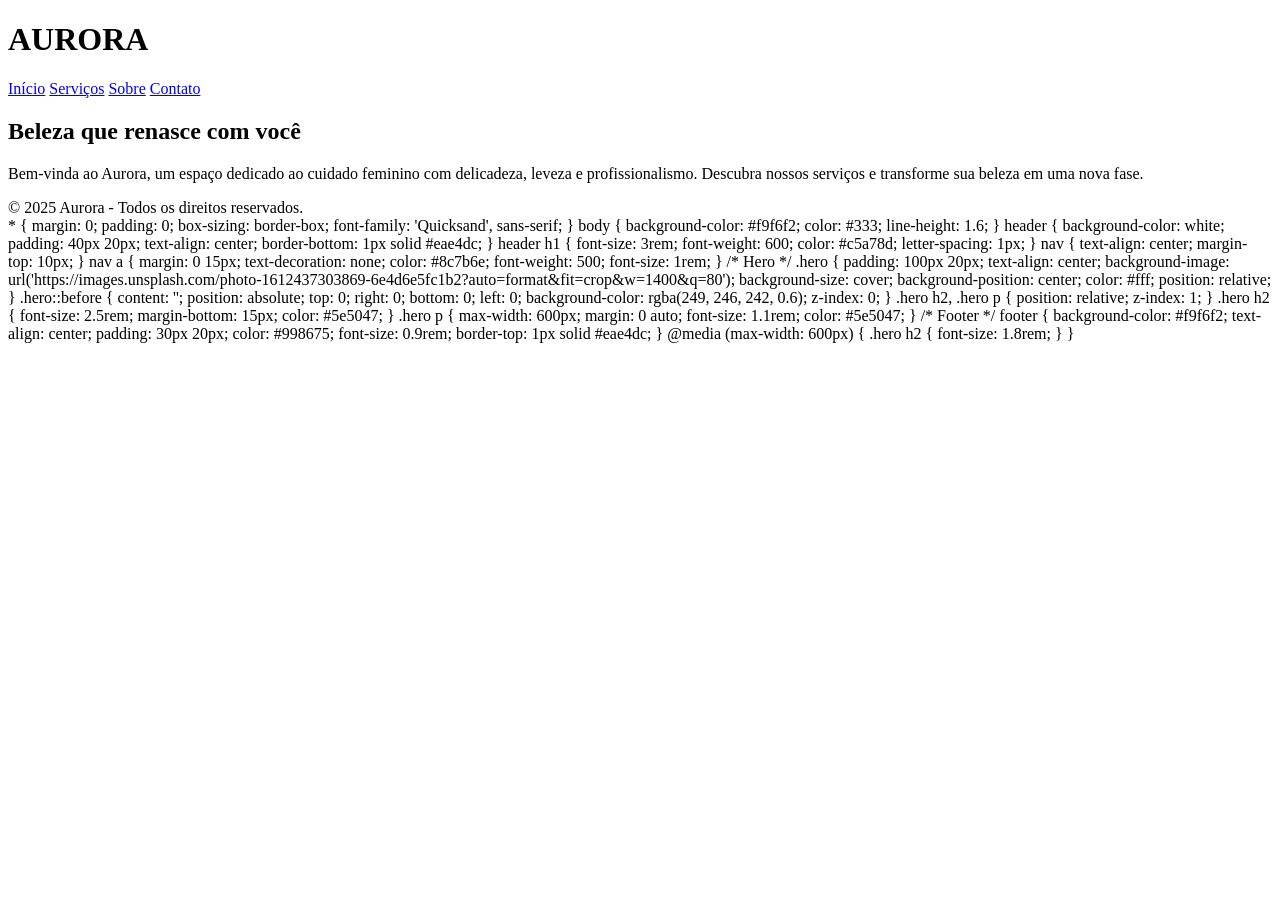
==== index.html @ 1ebe7106 "Update index.html" ====
<!DOCTYPE html>
<html lang="pt-BR">
<head>
  <meta charset="UTF-8" />
  <meta name="viewport" content="width=device-width, initial-scale=1" />
  <title>Aurora - Beleza & Bem-estar</title>

  <!-- Fonte -->
  <link href="https://fonts.googleapis.com/css2?family=Quicksand:wght@400;600&display=swap" rel="stylesheet" />

  <!-- CSS externo -->
  <link rel="stylesheet" href="style.css">
</head>

<body>
  <!-- Cabeçalho -->
  <header>
    <h1>AURORA</h1>
    <nav>
      <a href="#">Início</a>
      <a href="#">Serviços</a>
      <a href="#">Sobre</a>
      <a href="#">Contato</a>
    </nav>
  </header>

  <!-- Seção Hero -->
  <section class="hero">
    <h2>Beleza que renasce com você</h2>
    <p>Bem-vinda ao Aurora, um espaço dedicado ao cuidado feminino com delicadeza, leveza e profissionalismo. Descubra nossos serviços e transforme sua beleza em uma nova fase.</p>
  </section>

  <!-- Rodapé -->
  <footer>
    &copy; 2025 Aurora - Todos os direitos reservados.
  </footer>

  <!-- JS externo -->
  <script src="script.js"></script>
</body>
</html>

* {
  margin: 0;
  padding: 0;
  box-sizing: border-box;
  font-family: 'Quicksand', sans-serif;
}

body {
  background-color: #f9f6f2;
  color: #333;
  line-height: 1.6;
}

header {
  background-color: white;
  padding: 40px 20px;
  text-align: center;
  border-bottom: 1px solid #eae4dc;
}

header h1 {
  font-size: 3rem;
  font-weight: 600;
  color: #c5a78d;
  letter-spacing: 1px;
}

nav {
  text-align: center;
  margin-top: 10px;
}

nav a {
  margin: 0 15px;
  text-decoration: none;
  color: #8c7b6e;
  font-weight: 500;
  font-size: 1rem;
}

/* Hero */
.hero {
  padding: 100px 20px;
  text-align: center;
  background-image: url('https://images.unsplash.com/photo-1612437303869-6e4d6e5fc1b2?auto=format&fit=crop&w=1400&q=80');
  background-size: cover;
  background-position: center;
  color: #fff;
  position: relative;
}

.hero::before {
  content: '';
  position: absolute;
  top: 0;
  right: 0;
  bottom: 0;
  left: 0;
  background-color: rgba(249, 246, 242, 0.6);
  z-index: 0;
}

.hero h2,
.hero p {
  position: relative;
  z-index: 1;
}

.hero h2 {
  font-size: 2.5rem;
  margin-bottom: 15px;
  color: #5e5047;
}

.hero p {
  max-width: 600px;
  margin: 0 auto;
  font-size: 1.1rem;
  color: #5e5047;
}

/* Footer */
footer {
  background-color: #f9f6f2;
  text-align: center;
  padding: 30px 20px;
  color: #998675;
  font-size: 0.9rem;
  border-top: 1px solid #eae4dc;
}

@media (max-width: 600px) {
  .hero h2 {
    font-size: 1.8rem;
  }
}
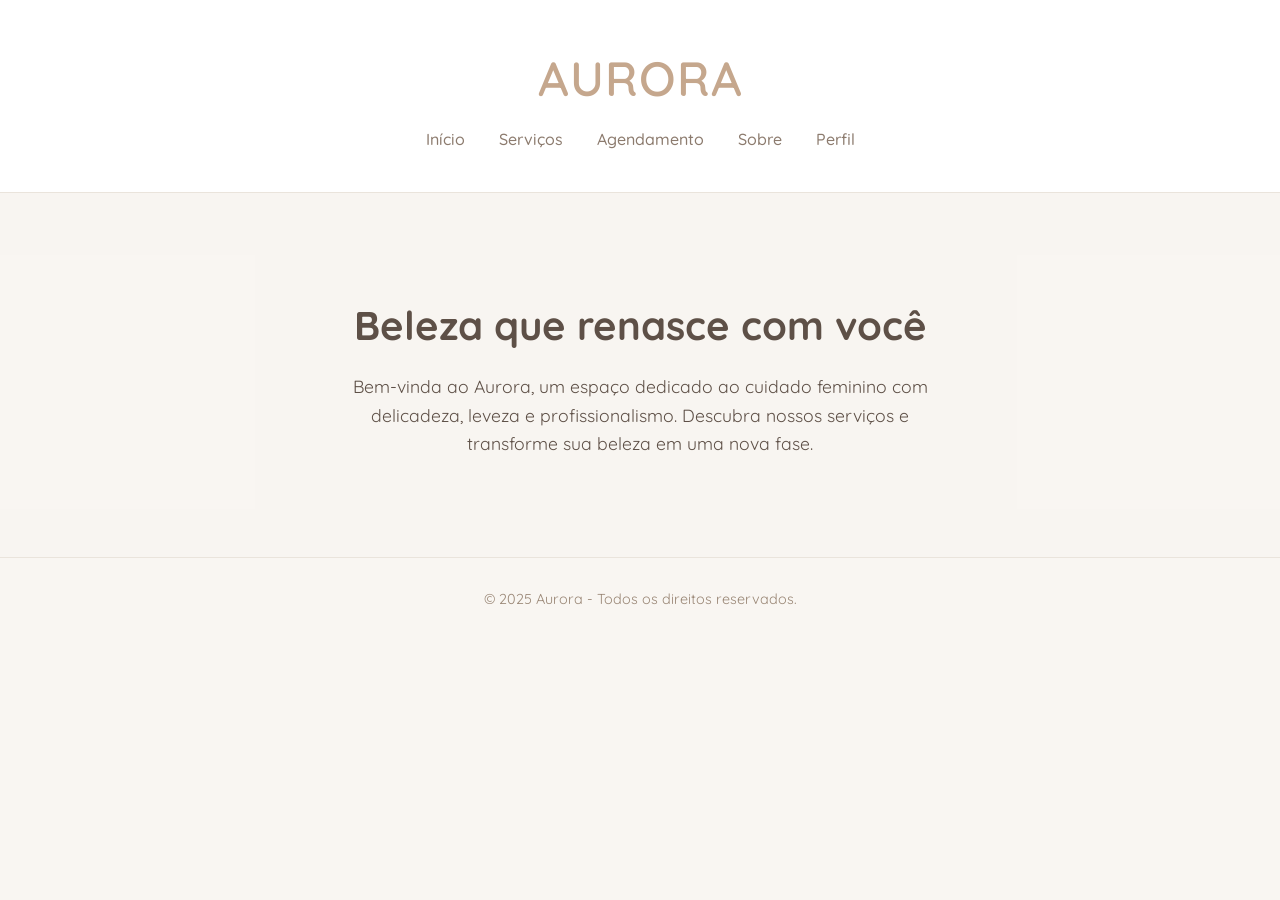
==== commit bbf2e136: "Alteração dos nomes dos arquivos e ajustes da navegação." ====
--- a/index.html
+++ b/index.html
@@ -5,11 +5,145 @@
   <meta name="viewport" content="width=device-width, initial-scale=1" />
   <title>Aurora - Beleza & Bem-estar</title>
 
-  <!-- Fonte -->
+  <!-- Fonte suave e arredondada -->
   <link href="https://fonts.googleapis.com/css2?family=Quicksand:wght@400;600&display=swap" rel="stylesheet" />
 
-  <!-- CSS externo -->
-  <link rel="stylesheet" href="style.css">
+  <style>
+    * {
+      margin: 0;
+      padding: 0;
+      box-sizing: border-box;
+      font-family: 'Quicksand', sans-serif;
+    }
+
+    body {
+      background-color: #f9f6f2;
+      color: #333;
+      line-height: 1.6;
+    }
+
+    header {
+      background-color: white;
+      padding: 40px 20px;
+      text-align: center;
+      border-bottom: 1px solid #eae4dc;
+    }
+
+    header h1 {
+      font-size: 3rem;
+      font-weight: 600;
+      color: #c5a78d;
+      letter-spacing: 1px;
+    }
+
+    nav {
+      text-align: center;
+      margin-top: 10px;
+    }
+
+    nav a {
+      margin: 0 15px;
+      text-decoration: none;
+      color: #8c7b6e;
+      font-weight: 500;
+      font-size: 1rem;
+    }
+
+    .hero {
+      padding: 100px 20px;
+      text-align: center;
+      background-image: url('https://images.unsplash.com/photo-1612437303869-6e4d6e5fc1b2?auto=format&fit=crop&w=1400&q=80');
+      background-size: cover;
+      background-position: center;
+      color: #fff;
+      position: relative;
+    }
+
+    .hero::before {
+      content: '';
+      position: absolute;
+      top: 0;
+      right: 0;
+      bottom: 0;
+      left: 0;
+      background-color: rgba(249, 246, 242, 0.6); /* bege claro sobre a imagem */
+      z-index: 0;
+    }
+
+    .hero h2,
+    .hero p {
+      position: relative;
+      z-index: 1;
+    }
+
+    .hero h2 {
+      font-size: 2.5rem;
+      margin-bottom: 15px;
+      color: #5e5047;
+    }
+
+    .hero p {
+      max-width: 600px;
+      margin: 0 auto;
+      font-size: 1.1rem;
+      color: #5e5047;
+    }
+
+    .services {
+      padding: 60px 20px;
+      background-color: white;
+      text-align: center;
+    }
+
+    .services h3 {
+      font-size: 1.8rem;
+      margin-bottom: 30px;
+      color: #b49b89;
+    }
+
+    .service-list {
+      display: grid;
+      grid-template-columns: repeat(auto-fit, minmax(220px, 1fr));
+      gap: 30px;
+      max-width: 1000px;
+      margin: 0 auto;
+    }
+
+    .service-item {
+      display: flex;
+      flex-direction: column;
+      align-items: center;
+      text-align: center;
+      gap: 12px;
+    }
+
+    .service-item img {
+      width: 100%;
+      max-width: 220px;
+      border-radius: 8px;
+      object-fit: cover;
+    }
+
+    .service-item p {
+      font-size: 1rem;
+      color: #5a4b43;
+    }
+
+    footer {
+      background-color: #f9f6f2;
+      text-align: center;
+      padding: 30px 20px;
+      color: #998675;
+      font-size: 0.9rem;
+      border-top: 1px solid #eae4dc;
+    }
+
+    @media (max-width: 600px) {
+      .hero h2 {
+        font-size: 1.8rem;
+      }
+    }
+  </style>
 </head>
 
 <body>
@@ -17,122 +151,25 @@
   <header>
     <h1>AURORA</h1>
     <nav>
-      <a href="#">Início</a>
-      <a href="#">Serviços</a>
-      <a href="#">Sobre</a>
-      <a href="#">Contato</a>
+      <a href="index.html">Início</a>
+      <a href="servicos.html">Serviços</a>
+      <a href="agendamento.html">Agendamento</a>
+      <a href="sobre.html">Sobre</a>
+      <a href="perfil.html">Perfil</a>
     </nav>
   </header>
 
-  <!-- Seção Hero -->
+  <!-- Hero com imagem de fundo suave -->
   <section class="hero">
     <h2>Beleza que renasce com você</h2>
     <p>Bem-vinda ao Aurora, um espaço dedicado ao cuidado feminino com delicadeza, leveza e profissionalismo. Descubra nossos serviços e transforme sua beleza em uma nova fase.</p>
   </section>
 
+ 
+
   <!-- Rodapé -->
   <footer>
     &copy; 2025 Aurora - Todos os direitos reservados.
   </footer>
-
-  <!-- JS externo -->
-  <script src="script.js"></script>
 </body>
 </html>
-
-* {
-  margin: 0;
-  padding: 0;
-  box-sizing: border-box;
-  font-family: 'Quicksand', sans-serif;
-}
-
-body {
-  background-color: #f9f6f2;
-  color: #333;
-  line-height: 1.6;
-}
-
-header {
-  background-color: white;
-  padding: 40px 20px;
-  text-align: center;
-  border-bottom: 1px solid #eae4dc;
-}
-
-header h1 {
-  font-size: 3rem;
-  font-weight: 600;
-  color: #c5a78d;
-  letter-spacing: 1px;
-}
-
-nav {
-  text-align: center;
-  margin-top: 10px;
-}
-
-nav a {
-  margin: 0 15px;
-  text-decoration: none;
-  color: #8c7b6e;
-  font-weight: 500;
-  font-size: 1rem;
-}
-
-/* Hero */
-.hero {
-  padding: 100px 20px;
-  text-align: center;
-  background-image: url('https://images.unsplash.com/photo-1612437303869-6e4d6e5fc1b2?auto=format&fit=crop&w=1400&q=80');
-  background-size: cover;
-  background-position: center;
-  color: #fff;
-  position: relative;
-}
-
-.hero::before {
-  content: '';
-  position: absolute;
-  top: 0;
-  right: 0;
-  bottom: 0;
-  left: 0;
-  background-color: rgba(249, 246, 242, 0.6);
-  z-index: 0;
-}
-
-.hero h2,
-.hero p {
-  position: relative;
-  z-index: 1;
-}
-
-.hero h2 {
-  font-size: 2.5rem;
-  margin-bottom: 15px;
-  color: #5e5047;
-}
-
-.hero p {
-  max-width: 600px;
-  margin: 0 auto;
-  font-size: 1.1rem;
-  color: #5e5047;
-}
-
-/* Footer */
-footer {
-  background-color: #f9f6f2;
-  text-align: center;
-  padding: 30px 20px;
-  color: #998675;
-  font-size: 0.9rem;
-  border-top: 1px solid #eae4dc;
-}
-
-@media (max-width: 600px) {
-  .hero h2 {
-    font-size: 1.8rem;
-  }
-}
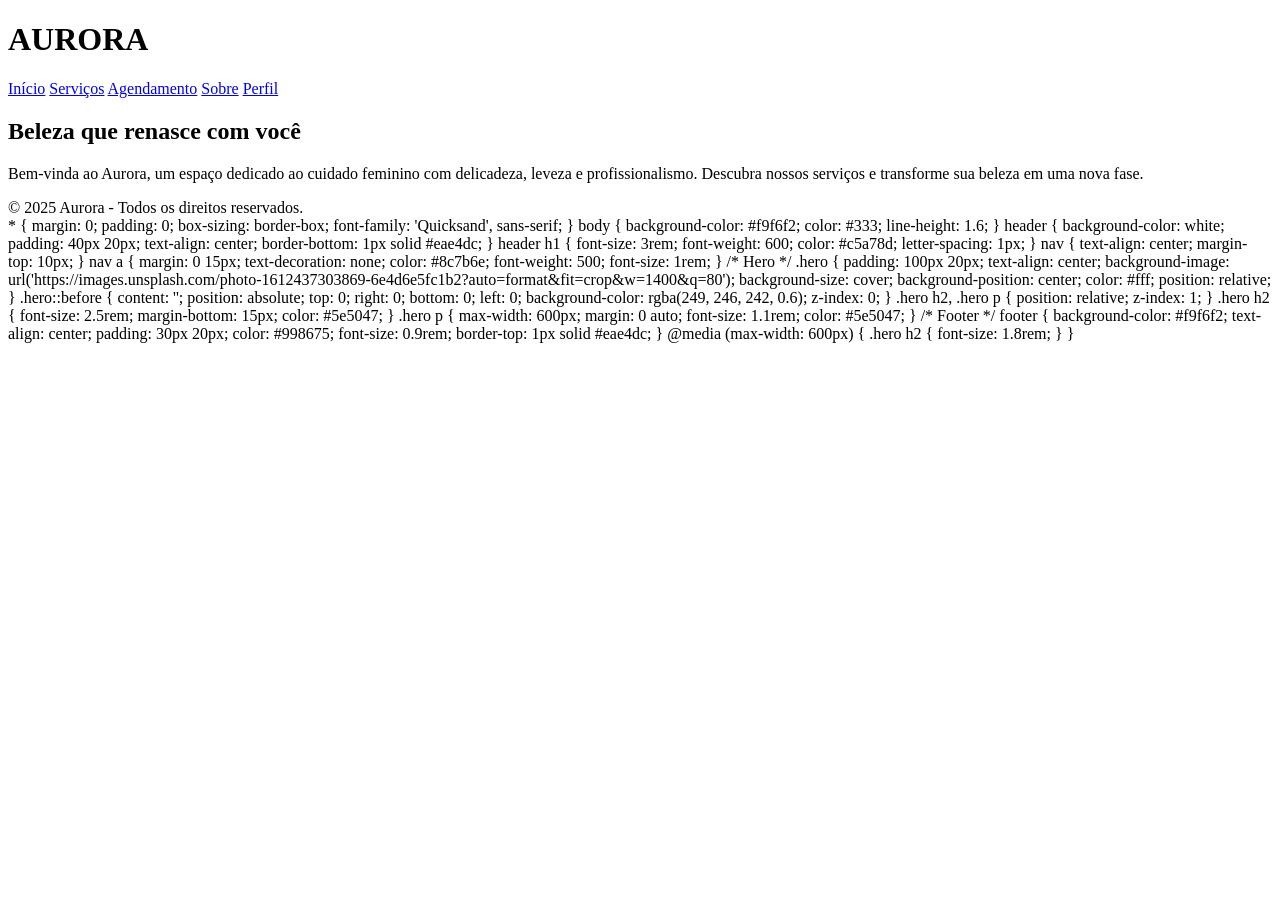
==== commit 341ec04a: "Resolver conflitos: aceitar versões locais (ours) para mesclagem com origin/main" ====
--- a/index.html
+++ b/index.html
@@ -5,145 +5,11 @@
   <meta name="viewport" content="width=device-width, initial-scale=1" />
   <title>Aurora - Beleza & Bem-estar</title>
 
-  <!-- Fonte suave e arredondada -->
+  <!-- Fonte -->
   <link href="https://fonts.googleapis.com/css2?family=Quicksand:wght@400;600&display=swap" rel="stylesheet" />
 
-  <style>
-    * {
-      margin: 0;
-      padding: 0;
-      box-sizing: border-box;
-      font-family: 'Quicksand', sans-serif;
-    }
-
-    body {
-      background-color: #f9f6f2;
-      color: #333;
-      line-height: 1.6;
-    }
-
-    header {
-      background-color: white;
-      padding: 40px 20px;
-      text-align: center;
-      border-bottom: 1px solid #eae4dc;
-    }
-
-    header h1 {
-      font-size: 3rem;
-      font-weight: 600;
-      color: #c5a78d;
-      letter-spacing: 1px;
-    }
-
-    nav {
-      text-align: center;
-      margin-top: 10px;
-    }
-
-    nav a {
-      margin: 0 15px;
-      text-decoration: none;
-      color: #8c7b6e;
-      font-weight: 500;
-      font-size: 1rem;
-    }
-
-    .hero {
-      padding: 100px 20px;
-      text-align: center;
-      background-image: url('https://images.unsplash.com/photo-1612437303869-6e4d6e5fc1b2?auto=format&fit=crop&w=1400&q=80');
-      background-size: cover;
-      background-position: center;
-      color: #fff;
-      position: relative;
-    }
-
-    .hero::before {
-      content: '';
-      position: absolute;
-      top: 0;
-      right: 0;
-      bottom: 0;
-      left: 0;
-      background-color: rgba(249, 246, 242, 0.6); /* bege claro sobre a imagem */
-      z-index: 0;
-    }
-
-    .hero h2,
-    .hero p {
-      position: relative;
-      z-index: 1;
-    }
-
-    .hero h2 {
-      font-size: 2.5rem;
-      margin-bottom: 15px;
-      color: #5e5047;
-    }
-
-    .hero p {
-      max-width: 600px;
-      margin: 0 auto;
-      font-size: 1.1rem;
-      color: #5e5047;
-    }
-
-    .services {
-      padding: 60px 20px;
-      background-color: white;
-      text-align: center;
-    }
-
-    .services h3 {
-      font-size: 1.8rem;
-      margin-bottom: 30px;
-      color: #b49b89;
-    }
-
-    .service-list {
-      display: grid;
-      grid-template-columns: repeat(auto-fit, minmax(220px, 1fr));
-      gap: 30px;
-      max-width: 1000px;
-      margin: 0 auto;
-    }
-
-    .service-item {
-      display: flex;
-      flex-direction: column;
-      align-items: center;
-      text-align: center;
-      gap: 12px;
-    }
-
-    .service-item img {
-      width: 100%;
-      max-width: 220px;
-      border-radius: 8px;
-      object-fit: cover;
-    }
-
-    .service-item p {
-      font-size: 1rem;
-      color: #5a4b43;
-    }
-
-    footer {
-      background-color: #f9f6f2;
-      text-align: center;
-      padding: 30px 20px;
-      color: #998675;
-      font-size: 0.9rem;
-      border-top: 1px solid #eae4dc;
-    }
-
-    @media (max-width: 600px) {
-      .hero h2 {
-        font-size: 1.8rem;
-      }
-    }
-  </style>
+  <!-- CSS externo -->
+  <link rel="stylesheet" href="style.css">
 </head>
 
 <body>
@@ -159,17 +25,115 @@
     </nav>
   </header>
 
-  <!-- Hero com imagem de fundo suave -->
+  <!-- Seção Hero -->
   <section class="hero">
     <h2>Beleza que renasce com você</h2>
     <p>Bem-vinda ao Aurora, um espaço dedicado ao cuidado feminino com delicadeza, leveza e profissionalismo. Descubra nossos serviços e transforme sua beleza em uma nova fase.</p>
   </section>
 
- 
-
   <!-- Rodapé -->
   <footer>
     &copy; 2025 Aurora - Todos os direitos reservados.
   </footer>
+
+  <!-- JS externo -->
+  <script src="script.js"></script>
 </body>
 </html>
+
+* {
+  margin: 0;
+  padding: 0;
+  box-sizing: border-box;
+  font-family: 'Quicksand', sans-serif;
+}
+
+body {
+  background-color: #f9f6f2;
+  color: #333;
+  line-height: 1.6;
+}
+
+header {
+  background-color: white;
+  padding: 40px 20px;
+  text-align: center;
+  border-bottom: 1px solid #eae4dc;
+}
+
+header h1 {
+  font-size: 3rem;
+  font-weight: 600;
+  color: #c5a78d;
+  letter-spacing: 1px;
+}
+
+nav {
+  text-align: center;
+  margin-top: 10px;
+}
+
+nav a {
+  margin: 0 15px;
+  text-decoration: none;
+  color: #8c7b6e;
+  font-weight: 500;
+  font-size: 1rem;
+}
+
+/* Hero */
+.hero {
+  padding: 100px 20px;
+  text-align: center;
+  background-image: url('https://images.unsplash.com/photo-1612437303869-6e4d6e5fc1b2?auto=format&fit=crop&w=1400&q=80');
+  background-size: cover;
+  background-position: center;
+  color: #fff;
+  position: relative;
+}
+
+.hero::before {
+  content: '';
+  position: absolute;
+  top: 0;
+  right: 0;
+  bottom: 0;
+  left: 0;
+  background-color: rgba(249, 246, 242, 0.6);
+  z-index: 0;
+}
+
+.hero h2,
+.hero p {
+  position: relative;
+  z-index: 1;
+}
+
+.hero h2 {
+  font-size: 2.5rem;
+  margin-bottom: 15px;
+  color: #5e5047;
+}
+
+.hero p {
+  max-width: 600px;
+  margin: 0 auto;
+  font-size: 1.1rem;
+  color: #5e5047;
+}
+
+/* Footer */
+footer {
+  background-color: #f9f6f2;
+  text-align: center;
+  padding: 30px 20px;
+  color: #998675;
+  font-size: 0.9rem;
+  border-top: 1px solid #eae4dc;
+}
+
+@media (max-width: 600px) {
+  .hero h2 {
+    font-size: 1.8rem;
+  }
+}
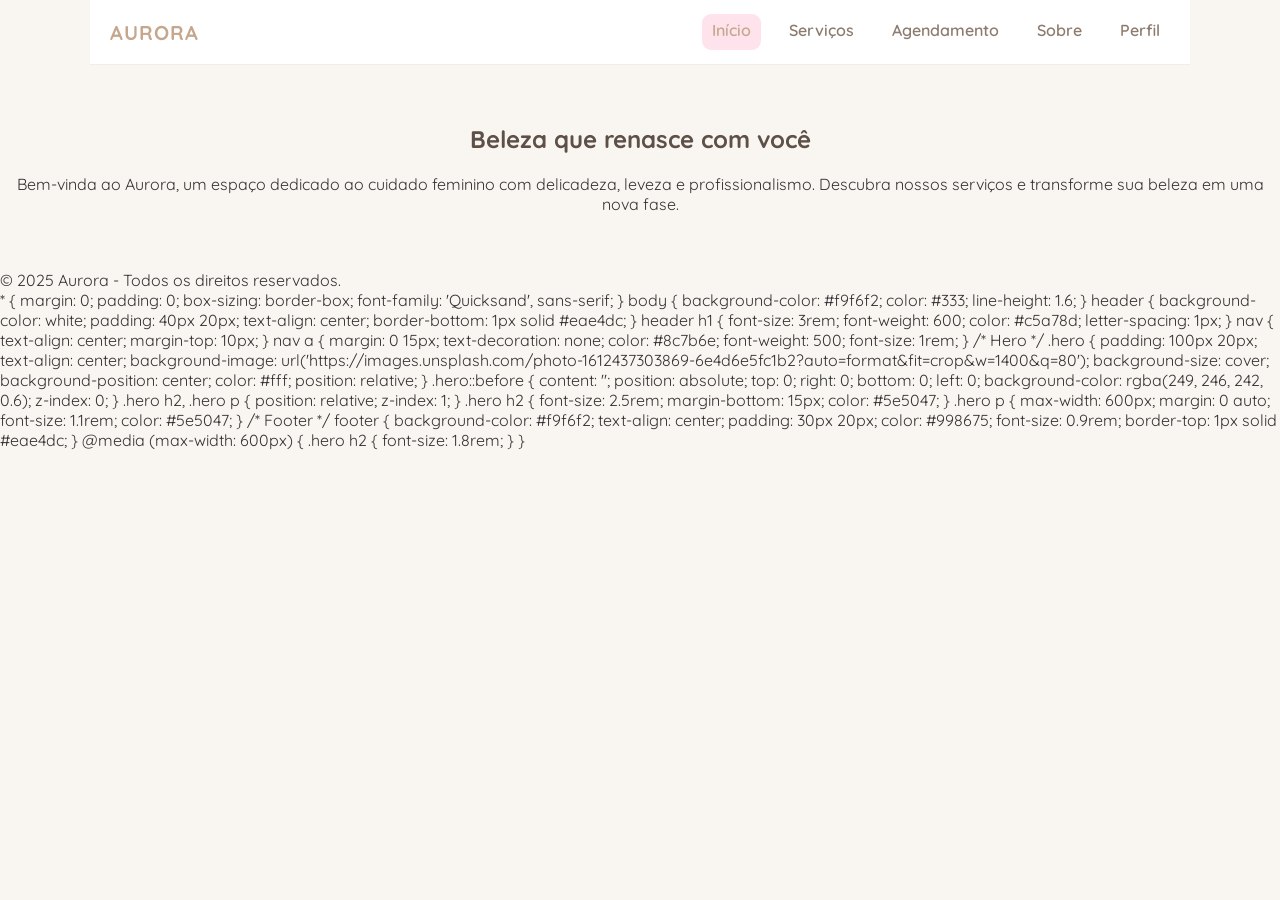
==== commit ebc458d8: "UI: centralizar CSS em style.css; padronizar header/main-nav, sidebar layout and add script.js for t" ====
--- a/index.html
+++ b/index.html
@@ -14,15 +14,16 @@
 
 <body>
   <!-- Cabeçalho -->
-  <header>
-    <h1>AURORA</h1>
-    <nav>
-      <a href="index.html">Início</a>
+  <header class="site-header container">
+    <a class="site-brand" href="index.html">AURORA</a>
+    <nav class="main-nav">
+      <a href="index.html" class="active">Início</a>
       <a href="servicos.html">Serviços</a>
       <a href="agendamento.html">Agendamento</a>
       <a href="sobre.html">Sobre</a>
       <a href="perfil.html">Perfil</a>
     </nav>
+    <button class="menu-toggle nav-toggle" onclick="toggleMenu()" aria-label="Abrir menu">☰</button>
   </header>
 
   <!-- Seção Hero -->
--- a/style.css
+++ b/style.css
@@ -0,0 +1,101 @@
+/* style.css - central stylesheet for Aurora
+   Contains variables, base layout, header/nav, sidebar and responsive rules
+*/
+:root{
+  --bg: #f9f6f2;
+  --paper: #fffafc;
+  --accent: #c5a78d;
+  --accent-soft: #ffe3ec;
+  --text: #333;
+  --muted: #8c7b6e;
+  --radius: 12px;
+  --max-width: 1100px;
+  --nav-height: 64px;
+}
+
+*{ box-sizing: border-box; }
+html,body{ height:100%; margin:0; padding:0; font-family:'Quicksand', system-ui, sans-serif; background:var(--bg); color:var(--text); }
+
+.container{
+  max-width: var(--max-width);
+  margin:0 auto;
+  padding:0 16px;
+}
+
+/* Header */
+.site-header{
+  background:#fff; height:var(--nav-height); display:flex; gap:16px; align-items:center; justify-content:space-between; padding:0 20px; box-shadow: 0 1px 0 rgba(0,0,0,0.03);
+}
+.site-brand{ font-weight:700; color:var(--accent); font-size:1.25rem; letter-spacing:1px; text-decoration:none; }
+
+/* Top nav */
+.main-nav{ display:flex; gap:18px; align-items:center; }
+.main-nav a{ color:var(--muted); text-decoration:none; font-weight:600; padding:6px 10px; border-radius:9px; }
+.main-nav a:hover, .main-nav a.active{ background:var(--accent-soft); color:var(--accent); }
+
+/* Mobile top nav collapse (if present) */
+.nav-collapse{ display:none; }
+.nav-toggle{ display:none; border:none; background:transparent; font-size:1.2rem; cursor:pointer; }
+
+/* HERO */
+.hero{ padding:40px 16px; text-align:center; }
+.hero h2{ color:#5e5047; }
+
+/* Generic page main */
+main{ padding:24px 16px; }
+
+/* Sidebar (right) */
+.menu-toggle{ background:var(--accent); color:#fff; border:none; padding:10px 12px; border-radius:8px; cursor:pointer; }
+.sidebar{ position:fixed; top:0; right:-320px; width:320px; max-width:90%; height:100%; background:#fff; box-shadow:-6px 0 20px rgba(0,0,0,0.12); transition:right .26s ease; z-index:1500; padding:16px; }
+.sidebar.open{ right:0; }
+.sidebar h2{ margin-top:8px; color:var(--muted); }
+.sidebar ul{ list-style:none; padding:0; margin-top:10px; }
+.sidebar li{ padding:12px 10px; border-radius:8px; color:var(--muted); cursor:pointer; }
+.sidebar li a{ color:inherit; text-decoration:none; display:block; }
+.sidebar li:hover{ background:#f6f3ee; color:var(--accent); }
+
+/* Overlay for modals and sidebar */
+.overlay{ position:fixed; inset:0; background:rgba(0,0,0,0.35); display:none; z-index:1400; }
+.overlay.active{ display:block; }
+
+/* Forms */nform{ }
+input, textarea, button{ font-family:inherit; }
+textarea{ resize:vertical; }
+
+/* Footer */
+.site-footer{ padding:20px; text-align:center; color:var(--muted); font-size:.95rem; }
+
+/* Responsive rules */
+@media (max-width: 900px){
+  .main-nav{ gap:8px; }
+}
+@media (max-width: 700px){
+  .main-nav{ display:none; }
+  .nav-toggle{ display:block; }
+  .sidebar{ width:80%; }
+  .hero{ padding:32px 12px; }
+  header h1{ font-size:1.5rem; }
+}
+
+/* Utilities */
+.align-center{ display:flex; align-items:center; justify-content:center; }
+.mt-24{ margin-top:24px; }
+.p-8{ padding:8px; }
+
+/* Accessibility small adjustments */
+.sr-only{ position:absolute; width:1px; height:1px; padding:0; overflow:hidden; clip:rect(0,0,0,0); white-space:nowrap; border:0; }
+
+/* Fix alignment issues sometimes caused by inline style overrides */
+header nav, .main-nav, .site-header{ align-items:center; }
+
+/* Force consistent box sizing for hero/background images */
+.hero img{ max-width:100%; height:auto; display:block; }
+
+/* small fix for sidebar list icons (if any) */
+.sidebar ul li { display:flex; align-items:center; gap:10px; }
+
+/* make sure form inputs are full width within a container */
+.form-row input, .form-row textarea { width:100%; }
+
+/* keep important mobile-friendly clickable target size */
+.sidebar li, .main-nav a, button { min-height:36px; }
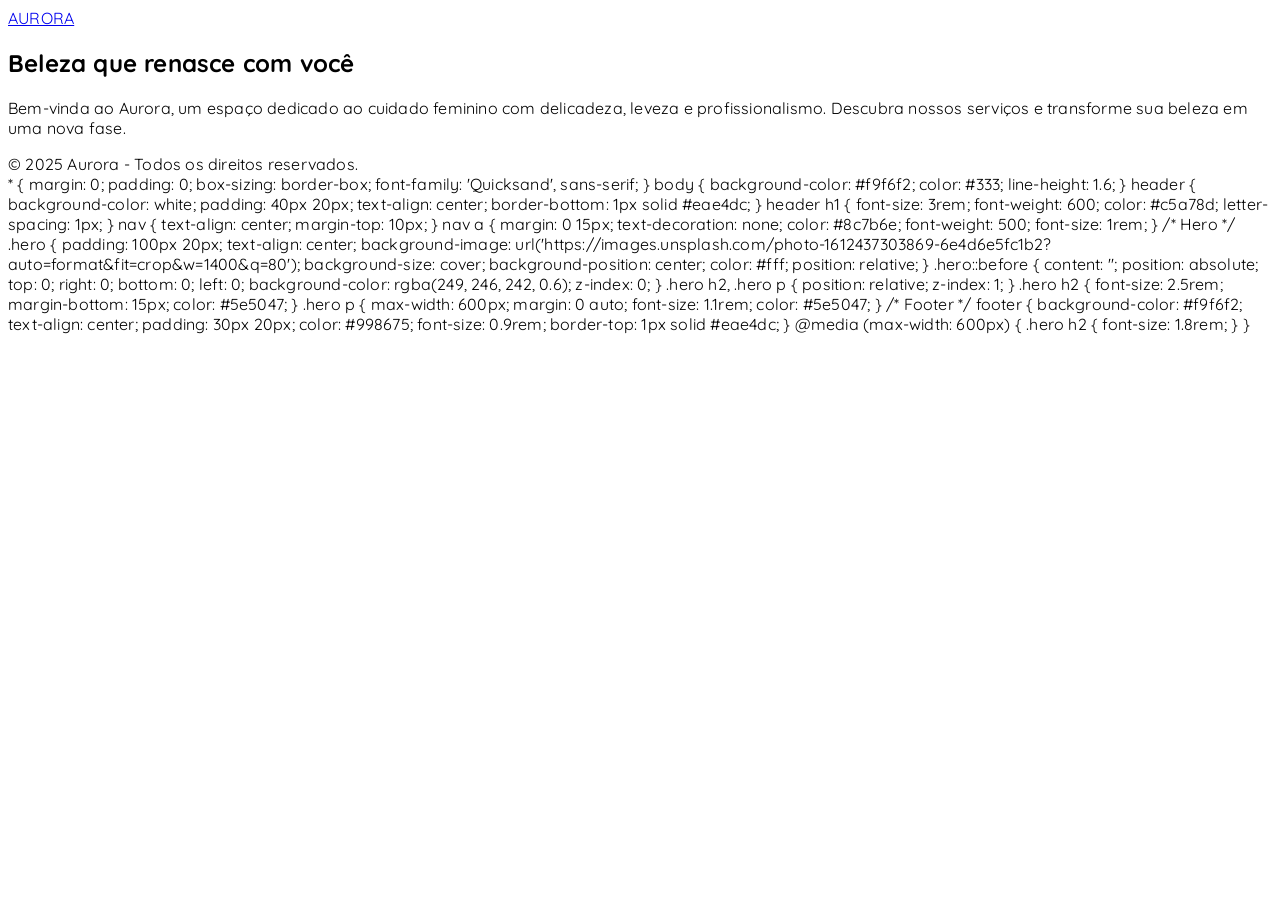
==== commit 9a879dd7: "modificações no MENU." ====
--- a/index.html
+++ b/index.html
@@ -13,17 +13,10 @@
 </head>
 
 <body>
+
   <!-- Cabeçalho -->
   <header class="site-header container">
     <a class="site-brand" href="index.html">AURORA</a>
-    <nav class="main-nav">
-      <a href="index.html" class="active">Início</a>
-      <a href="servicos.html">Serviços</a>
-      <a href="agendamento.html">Agendamento</a>
-      <a href="sobre.html">Sobre</a>
-      <a href="perfil.html">Perfil</a>
-    </nav>
-    <button class="menu-toggle nav-toggle" onclick="toggleMenu()" aria-label="Abrir menu">☰</button>
   </header>
 
   <!-- Seção Hero -->
--- a/style.css
+++ b/style.css
@@ -2,65 +2,31 @@
    Contains variables, base layout, header/nav, sidebar and responsive rules
 */
 :root{
-  --bg: #f9f6f2;
-  --paper: #fffafc;
-  --accent: #c5a78d;
-  --accent-soft: #ffe3ec;
-  --text: #333;
-  --muted: #8c7b6e;
-  --radius: 12px;
-  --max-width: 1100px;
-  --nav-height: 64px;
-}
-
-*{ box-sizing: border-box; }
-html,body{ height:100%; margin:0; padding:0; font-family:'Quicksand', system-ui, sans-serif; background:var(--bg); color:var(--text); }
-
-.container{
-  max-width: var(--max-width);
-  margin:0 auto;
-  padding:0 16px;
-}
-
-/* Header */
-.site-header{
-  background:#fff; height:var(--nav-height); display:flex; gap:16px; align-items:center; justify-content:space-between; padding:0 20px; box-shadow: 0 1px 0 rgba(0,0,0,0.03);
-}
-.site-brand{ font-weight:700; color:var(--accent); font-size:1.25rem; letter-spacing:1px; text-decoration:none; }
-
-/* Top nav */
-.main-nav{ display:flex; gap:18px; align-items:center; }
-.main-nav a{ color:var(--muted); text-decoration:none; font-weight:600; padding:6px 10px; border-radius:9px; }
-.main-nav a:hover, .main-nav a.active{ background:var(--accent-soft); color:var(--accent); }
-
-/* Mobile top nav collapse (if present) */
-.nav-collapse{ display:none; }
-.nav-toggle{ display:none; border:none; background:transparent; font-size:1.2rem; cursor:pointer; }
-
-/* HERO */
-.hero{ padding:40px 16px; text-align:center; }
-.hero h2{ color:#5e5047; }
-
-/* Generic page main */
-main{ padding:24px 16px; }
-
-/* Sidebar (right) */
-.menu-toggle{ background:var(--accent); color:#fff; border:none; padding:10px 12px; border-radius:8px; cursor:pointer; }
-.sidebar{ position:fixed; top:0; right:-320px; width:320px; max-width:90%; height:100%; background:#fff; box-shadow:-6px 0 20px rgba(0,0,0,0.12); transition:right .26s ease; z-index:1500; padding:16px; }
-.sidebar.open{ right:0; }
-.sidebar h2{ margin-top:8px; color:var(--muted); }
-.sidebar ul{ list-style:none; padding:0; margin-top:10px; }
-.sidebar li{ padding:12px 10px; border-radius:8px; color:var(--muted); cursor:pointer; }
-.sidebar li a{ color:inherit; text-decoration:none; display:block; }
-.sidebar li:hover{ background:#f6f3ee; color:var(--accent); }
+  letter-spacing:0.2px;
+}
+.sidebar li:hover{
+  background:var(--accent-soft);
+  color:var(--accent);
+}
 
 /* Overlay for modals and sidebar */
 .overlay{ position:fixed; inset:0; background:rgba(0,0,0,0.35); display:none; z-index:1400; }
 .overlay.active{ display:block; }
 
-/* Forms */nform{ }
+/* Forms */
+form{ }
 input, textarea, button{ font-family:inherit; }
 textarea{ resize:vertical; }
+
+/* Help modal */
+.help-modal{ display:none; position:fixed; inset:0; background:rgba(0,0,0,0.4); z-index:2000; align-items:center; justify-content:center; }
+.help-modal .dialog{ background:#fff; width:90%; max-width:520px; padding:20px; border-radius:12px; box-shadow:0 8px 30px rgba(0,0,0,0.2); position:relative; }
+.help-modal .close-btn{ position:absolute; right:12px; top:12px; border:none; background:transparent; font-size:20px; cursor:pointer; }
+.help-modal .help-form{ display:flex; flex-direction:column; gap:12px; margin-top:8px; }
+.help-modal .form-row{ display:flex; gap:10px; align-items:center; }
+.form-row.end{ justify-content:flex-end; }
+.help-modal .primary{ background:var(--accent); color:#fff; padding:10px 16px; border-radius:8px; border:none; }
+.help-modal .secondary{ background:#f3f0ee; border:none; padding:10px 16px; border-radius:8px; }
 
 /* Footer */
 .site-footer{ padding:20px; text-align:center; color:var(--muted); font-size:.95rem; }
@@ -99,3 +65,617 @@
 
 /* keep important mobile-friendly clickable target size */
 .sidebar li, .main-nav a, button { min-height:36px; }
+
+/* Utility classes */
+.hidden{ display:none; }
+
+/* Back link (login) */
+.back-link{ position:fixed; top:12px; left:12px; z-index:1000; }
+.back-link a{ text-decoration:none; color:var(--accent); font-weight:600; }
+
+/* input helpers */
+.form-input{ padding:12px; border-radius:8px; border:1px solid #eae4e0; background:#fffafc; }
+.form-textarea{ padding:12px; border-radius:8px; border:1px solid #eae4e0; min-height:100px; background:#fffafc; }
+
+.profile-pic{ background-size:cover; background-position:center; }
+
+/* ===== Estilos da página de Login ===== */
+:root{
+  --bg: #fff7fa;
+  --accent: #ffeef4;
+  --accent-2: #f3e8ff;
+  --primary: #f08ab1;
+  --muted: #b992a1;
+  font-family: 'Quicksand', system-ui, sans-serif;
+  --radius: 18px;
+}
+html.login-page, body.login-page {
+  height: 100%;
+  margin: 0;
+  background: linear-gradient(180deg, var(--bg), #fff9fb);
+  color: #4b3d44;
+  display: flex;
+  justify-content: center;
+  align-items: center;
+  -webkit-font-smoothing: antialiased;
+}
+.login-container {
+  background: var(--accent);
+  border-radius: var(--radius);
+  box-shadow: 0 8px 22px rgba(240, 138, 177, 0.1);
+  padding: 50px;
+  width: 420px;
+  display: flex;
+  flex-direction: column;
+  align-items: center;
+  justify-content: center;
+  transition: all 0.4s ease;
+  gap: 16px;
+}
+.login-container h1 {
+  font-size: 30px;
+  margin-bottom: 10px;
+  text-align: center;
+}
+.login-container p {
+  text-align: center;
+  color: var(--muted);
+  margin-bottom: 20px;
+}
+.login-container label {
+  font-size: 14px;
+  color: var(--muted);
+  margin-bottom: 4px;
+  margin-top: 8px;
+  display: block;
+  text-align: center;
+}
+.login-container input[type="text"],
+.login-container input[type="email"],
+.login-container input[type="password"] {
+  height: 46px;
+  border-radius: 14px;
+  border: 1px solid #f3dbe6;
+  padding: 10px 14px;
+  margin-bottom: 18px;
+  font-family: inherit;
+  font-size: 15px;
+  outline: none;
+  background: #fffafc;
+  transition: 0.2s;
+  width: 80%;
+  display: block;
+  margin-left: auto;
+  margin-right: auto;
+  text-align: center;
+}
+.login-container input:focus {
+  border-color: var(--primary);
+  box-shadow: 0 0 0 2px rgba(240, 138, 177, 0.2);
+}
+.btn {
+  border: none;
+  border-radius: 16px;
+  padding: 12px 18px;
+  font-size: 16px;
+  font-weight: 600;
+  cursor: pointer;
+  background: var(--primary);
+  color: white;
+  box-shadow: 0 8px 16px rgba(240, 138, 177, 0.2);
+  margin-top: 8px;
+  transition: 0.2s;
+  letter-spacing: 0.5px;
+  width: 85%;
+  display: block;
+  margin-left: auto;
+  margin-right: auto;
+}
+.btn:hover {
+  opacity: 0.9;
+}
+.toggle {
+  background: transparent;
+  border: none;
+  color: var(--primary);
+  font-size: 15px;
+  cursor: pointer;
+  text-decoration: underline;
+  margin-top: 14px;
+  display: block;
+  margin-left: auto;
+  margin-right: auto;
+}
+.error {
+  color: #c94d6d;
+  font-size: 13px;
+  margin-bottom: 8px;
+  text-align: center;
+}
+.hidden {
+  display: none;
+}
+.spacer {
+  height: 20px;
+}
+.timer {
+  font-size: 14px;
+  color: var(--primary);
+  text-align: center;
+  margin-top: 8px;
+}
+
+/* ===== Estilos da página de Perfil ===== */
+body.perfil-page {
+  font-family: 'Segoe UI', sans-serif;
+  margin: 0;
+  padding: 0;
+  background-color: #fffafc;
+  color: #333;
+}
+.profile-header {
+  display: flex;
+  flex-direction: column;
+  align-items: center;
+  padding: 2rem 1rem 1rem 1rem;
+  background-color: #ffe3ec;
+  border-bottom-left-radius: 20px;
+  border-bottom-right-radius: 20px;
+}
+.profile-pic {
+  width: 130px;
+  height: 130px;
+  border-radius: 50%;
+  border: 4px solid #c5a78d;
+  background-color: #fff;
+  background-size: cover;
+  background-position: center;
+  margin-bottom: 1rem;
+  cursor: pointer;
+  transition: 0.3s;
+}
+.profile-pic:hover {
+  transform: scale(1.05);
+}
+.perfil-page h2 {
+  margin: 0.3rem 0;
+  color: #5e5047;
+  font-size: 1.8rem;
+}
+.buttons {
+  display: flex;
+  gap: 10px;
+  margin-bottom: 1rem;
+}
+.buttons button {
+  padding: 0.6rem 1.5rem;
+  border-radius: 12px;
+  border: none;
+  cursor: pointer;
+  font-weight: 500;
+  background-color: #fff0f5;
+  color: #c5a78d;
+  transition: 0.3s;
+}
+.buttons button:hover {
+  background-color: #c5a78d;
+  color: #fff;
+}
+.tabs {
+  display: flex;
+  justify-content: space-around;
+  border-bottom: 1px solid #eee;
+  margin: 1rem 0;
+}
+.tab {
+  padding: 0.8rem 0;
+  cursor: pointer;
+  font-weight: 500;
+  color: #555;
+  transition: 0.2s;
+  position: relative;
+}
+.tab.active {
+  color: #c5a78d;
+  font-weight: 600;
+}
+.tab.active::after {
+  content: "";
+  position: absolute;
+  bottom: 0;
+  left: 10%;
+  width: 80%;
+  height: 3px;
+  background-color: #c5a78d;
+  border-radius: 2px;
+}
+.tab-content {
+  padding: 1rem;
+  text-align: center;
+}
+.post {
+  background-color: #fff;
+  border-radius: 15px;
+  padding: 1rem;
+  margin-bottom: 1rem;
+  box-shadow: 0 2px 5px rgba(0,0,0,0.05);
+}
+.post img {
+  width: 95%;
+  border-radius: 12px;
+  margin-bottom: 0.5rem;
+}
+.post p {
+  color: #555;
+  font-size: 0.9rem;
+}
+input[type="file"] {
+  display: none;
+}
+@media (max-width: 500px) {
+  .profile-pic {
+    width: 100px;
+    height: 100px;
+  }
+  .post img {
+    width: 100%;
+  }
+}
+
+/* ===== Estilos da página de Serviços ===== */
+body.servicos-page {
+  font-family: 'Segoe UI', sans-serif;
+  background-color: #fff;
+  color: #333;
+  padding: 20px;
+}
+
+.servicos-header {
+  text-align: center;
+  margin-bottom: 30px;
+}
+.servicos-header h1 {
+  font-size: 2.5rem;
+  font-weight: 500;
+  color: #5e5047;
+  letter-spacing: 1px;
+}
+
+.stories {
+  display: flex;
+  overflow-x: auto;
+  gap: 15px;
+  padding: 10px 0;
+  margin-bottom: 30px;
+}
+.story {
+  flex: 0 0 auto;
+  text-align: center;
+  cursor: pointer;
+}
+.story img {
+  width: 80px;
+  height: 80px;
+  border-radius: 50%;
+  border: 3px solid #c5a78d;
+  object-fit: cover;
+  transition: transform 0.3s ease;
+}
+.story:hover img {
+  transform: scale(1.05);
+}
+.story p {
+  margin-top: 8px;
+  font-size: 0.9rem;
+  color: #8c7b6e;
+}
+.services {
+  display: grid;
+  grid-template-columns: repeat(auto-fit, minmax(250px, 1fr));
+  gap: 20px;
+}
+.service-card {
+  background-color: #fdfdfd;
+  border-radius: 12px;
+  box-shadow: 0 2px 8px rgba(0,0,0,0.05);
+  padding: 20px;
+  transition: box-shadow 0.3s ease;
+}
+.service-card:hover {
+  box-shadow: 0 4px 12px rgba(0,0,0,0.1);
+}
+.service-card h3 {
+  color: #5e5047;
+  font-weight: 600;
+  margin-bottom: 10px;
+}
+.service-card p {
+  color: #8c7b6e;
+  font-size: 0.95rem;
+  line-height: 1.5;
+}
+.stories::-webkit-scrollbar {
+  height: 6px;
+}
+.stories::-webkit-scrollbar-thumb {
+  background: #c5a78d;
+  border-radius: 10px;
+}
+@media (max-width: 600px) {
+  .servicos-header h1 {
+    font-size: 1.8rem;
+  }
+}
+
+/* ===== Estilos da página de Agendamento ===== */
+body.agendamento-page {
+  font-family: 'Segoe UI', sans-serif;
+  background-color: #fffafc;
+  color: #333;
+  margin: 0;
+  padding: 0;
+  display: flex;
+  flex-direction: column;
+  align-items: center;
+  justify-content: center;
+  min-height: 100vh;
+}
+
+.agendamento-header {
+  width: 100%;
+  max-width: 600px;
+  display: flex;
+  align-items: center;
+  justify-content: space-between;
+  padding: 1.5rem 2rem;
+  box-sizing: border-box;
+}
+
+.agendamento-story {
+  width: 120px;
+  height: 120px;
+  border-radius: 50%;
+  border: 4px solid #c5a78d;
+  overflow: hidden;
+  background-color: #ffe3ec;
+  background-size: cover;
+  background-position: center;
+  flex-shrink: 0;
+}
+
+.agendamento-header h1 {
+  font-size: 2rem;
+  color: #c5a78d;
+  margin: 0;
+  flex-grow: 1;
+  text-align: center;
+}
+
+.agendamento-main {
+  background: #fff;
+  border-radius: 20px;
+  box-shadow: 0 6px 15px rgba(0,0,0,0.1);
+  padding: 2rem;
+  width: 90%;
+  max-width: 450px;
+  margin: 1rem auto 2rem auto;
+  display: flex;
+  flex-direction: column;
+  align-items: center;
+}
+
+.agendamento-main h2 {
+  text-align: center;
+  color: #c5a78d;
+  margin-bottom: 1.5rem;
+  font-size: 1.4rem;
+}
+
+.agendamento-main form {
+  display: flex;
+  flex-direction: column;
+  gap: 1rem;
+  width: 100%;
+}
+
+.agendamento-main label {
+  font-weight: 500;
+  color: #555;
+}
+
+.agendamento-main input {
+  padding: 0.8rem;
+  border: 1px solid #c5a78d;
+  border-radius: 10px;
+  font-size: 1rem;
+  outline: none;
+  background-color: #fffafc;
+  width: 100%;
+}
+
+.agendamento-main input:focus {
+  border-color: #e57aa5;
+  box-shadow: 0 0 5px rgba(229,122,165,0.4);
+}
+
+.calendar {
+  display: grid;
+  grid-template-columns: repeat(7, 1fr);
+  gap: 8px;
+  text-align: center;
+  margin-top: 1rem;
+}
+
+.day {
+  padding: 10px;
+  border-radius: 8px;
+  cursor: pointer;
+  background-color: #fff;
+  transition: 0.2s;
+  border: 1px solid #f0dada;
+}
+.day:hover {
+  background-color: #f8c7d8;
+  color: #fff;
+}
+.unavailable {
+  background-color: #ddd;
+  color: #777;
+  cursor: not-allowed;
+}
+.selected {
+  background-color: #e57aa5 !important;
+  color: #fff !important;
+}
+
+.horarios {
+  display: flex;
+  flex-wrap: wrap;
+  gap: 10px;
+  justify-content: center;
+  margin-top: 1rem;
+}
+.hora {
+  padding: 0.6rem 1rem;
+  border: 1px solid #c5a78d;
+  border-radius: 8px;
+  cursor: pointer;
+  transition: 0.2s;
+  background-color: #fff;
+}
+.hora:hover {
+  background-color: #f8c7d8;
+  color: white;
+}
+.hora.selecionada {
+  background-color: #e57aa5;
+  color: white;
+}
+
+.agendamento-main button[type="submit"] {
+  background-color: #ffe3ec;
+  color: #333;
+  border: 1px solid #c5a78d;
+  border-radius: 12px;
+  padding: 1rem;
+  font-size: 1rem;
+  margin-top: 1.5rem;
+  width: 100%;
+  cursor: pointer;
+  transition: 0.3s;
+  font-weight: 500;
+}
+.agendamento-main button[type="submit"]:hover {
+  background-color: #f8c7d8;
+  color: white;
+}
+
+.agendamento-footer {
+  text-align: center;
+  color: #888;
+  font-size: 0.9rem;
+  margin: 1rem 0;
+}
+
+@media (max-width: 600px) {
+  .agendamento-header {
+    flex-direction: column;
+    text-align: center;
+    gap: 1rem;
+    padding: 1rem;
+  }
+  .agendamento-story {
+    width: 100px;
+    height: 100px;
+  }
+  .agendamento-header h1 {
+    font-size: 1.8rem;
+  }
+  .agendamento-main {
+    width: 95%;
+    padding: 1.5rem;
+  }
+}
+
+/* ===== Estilos do menu lateral ===== */
+.menu-page {
+  background: #fff;
+  color: #333;
+}
+
+.menu-toggle.menu-page {
+  position: fixed;
+  top: 20px;
+  right: 20px;
+  background: #c5a78d;
+  border: none;
+  padding: 10px 15px;
+  border-radius: 5px;
+  color: #fff;
+  font-size: 1rem;
+  cursor: pointer;
+  z-index: 1001;
+}
+
+.sidebar.menu-page {
+  position: fixed;
+  top: 0;
+  right: -260px;
+  width: 260px;
+  height: 100%;
+  background-color: #fefefe;
+  box-shadow: -2px 0 8px rgba(0,0,0,0.1);
+  padding: 20px;
+  transition: right 0.3s ease;
+  z-index: 1000;
+  border-left: 1px solid #eee;
+}
+.sidebar.menu-page.open { right: 0; }
+.sidebar.menu-page h2 { font-size: 1.5rem; margin-bottom: 20px; color: #5e5047; }
+.sidebar.menu-page ul { list-style: none; padding: 0; }
+.sidebar.menu-page ul li { padding: 12px 10px; border-radius: 8px; margin-bottom: 10px; cursor: pointer; color: #5e5047; transition: background 0.2s; }
+.sidebar.menu-page ul li:hover { background-color: #f3f0ee; }
+.sidebar.menu-page ul li a { display: block; color: inherit; text-decoration: none; }
+.overlay.menu-page { position: fixed; top: 0; left: 0; right: 0; bottom: 0; background: rgba(0, 0, 0, 0.3); display: none; z-index: 999; }
+.overlay.menu-page.active { display: block; }
+@media (max-width: 600px) {
+  .sidebar.menu-page { width: 80%; }
+}
+
+/* ===== Estilos da página SOBRE ===== */
+body.sobre-page {
+  background-color: #f8f5f2;
+  color: #8c7b6e;
+}
+
+.sobre-main {
+  max-width: 800px;
+  margin: 3rem auto;
+  padding: 2rem;
+  background-color: #fffaf5;
+  border-radius: 30px;
+  box-shadow: 0 0 15px rgba(197, 167, 141, 0.3);
+}
+
+.sobre-main h2 {
+  text-align: center;
+  color: #c5a78d;
+  margin-bottom: 1.5rem;
+  font-size: 1.8rem;
+}
+
+.sobre-main p {
+  font-size: 1.1rem;
+  line-height: 1.8;
+  text-align: justify;
+}
+
+.sobre-footer {
+  text-align: center;
+  padding: 1.5rem;
+  color: white;
+  background-color: #8c7b6e;
+  border-top-left-radius: 50px;
+  border-top-right-radius: 50px;
+  font-size: 0.9rem;
+}
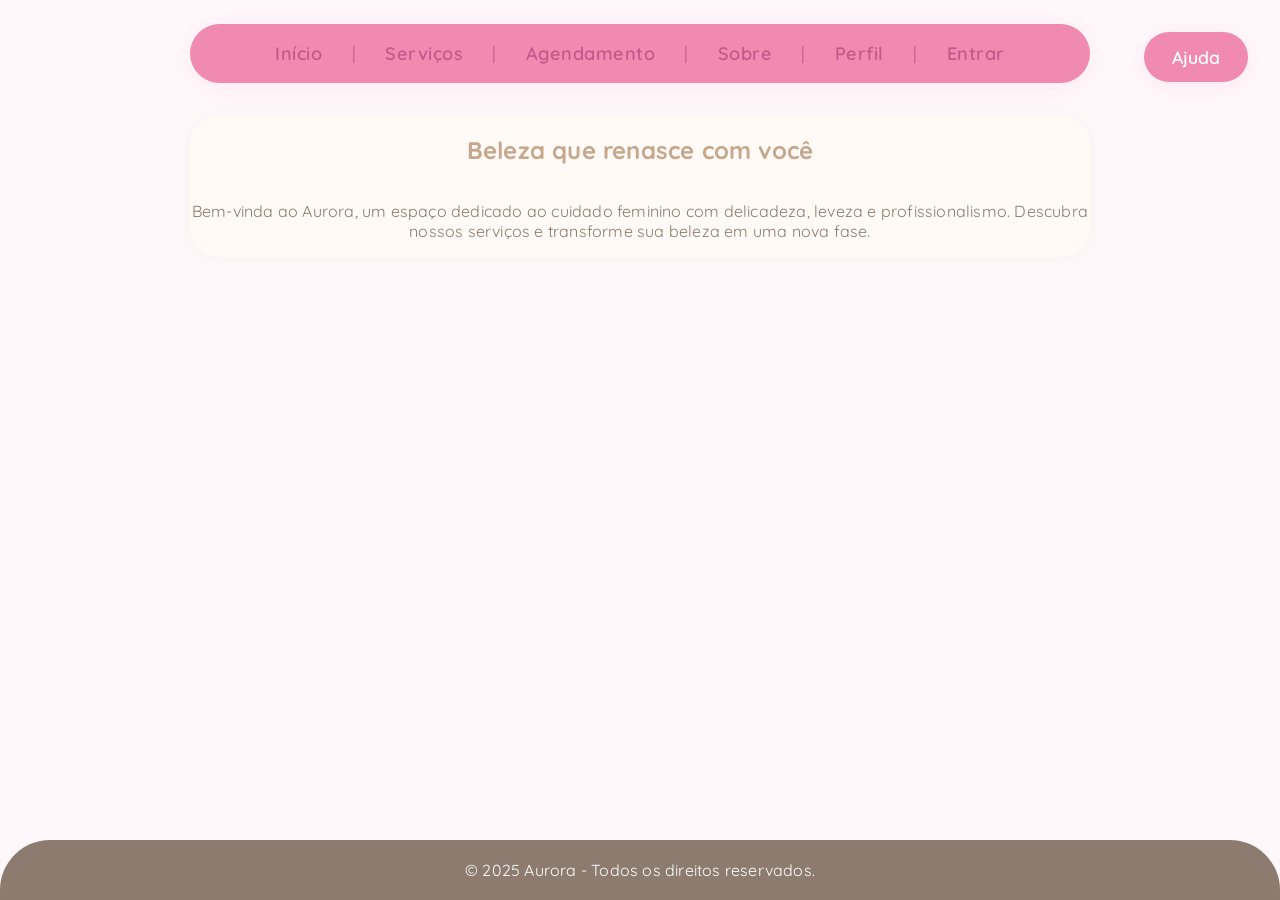
==== commit 66fd76ab: "IMplementado novas estilizações e formatações." ====
--- a/index.html
+++ b/index.html
@@ -15,12 +15,21 @@
 <body>
 
   <!-- Cabeçalho -->
-  <header class="site-header container">
-    <a class="site-brand" href="index.html">AURORA</a>
+  <header>
+    <nav style="text-align:center;">
+      <a href="index.html">Início</a> |
+      <a href="servicos.html">Serviços</a> |
+      <a href="agendamento.html">Agendamento</a> |
+      <a href="sobre.html">Sobre</a> |
+      <a href="perfil.html">Perfil</a> |
+      <a href="login.html">Entrar</a>
+      <!-- Botão de Ajuda destacado -->
+      <button type="button" class="ajuda-btn" onclick="document.getElementById('helpModal').style.display='flex'">Ajuda</button>
+    </nav>
   </header>
 
   <!-- Seção Hero -->
-  <section class="hero">
+    <section class="hero main">
     <h2>Beleza que renasce com você</h2>
     <p>Bem-vinda ao Aurora, um espaço dedicado ao cuidado feminino com delicadeza, leveza e profissionalismo. Descubra nossos serviços e transforme sua beleza em uma nova fase.</p>
   </section>
@@ -30,104 +39,34 @@
     &copy; 2025 Aurora - Todos os direitos reservados.
   </footer>
 
+  <!-- Modal de Ajuda -->
+  <div id="helpModal" class="help-modal" role="dialog" aria-modal="true" aria-labelledby="helpTitle" aria-describedby="helpDesc">
+    <div class="dialog">
+      <button id="closeHelpModal" class="close-btn" aria-label="Fechar">✕</button>
+      <h3 id="helpTitle">Ajuda</h3>
+      <p id="helpDesc">Preencha o formulário abaixo e envie. Você pode compartilhar sua localização para facilitar nossa resposta.</p>
+      <form id="helpForm" class="help-form" novalidate>
+        <label>Nome (opcional)</label>
+        <input id="helpName" type="text" class="form-input" placeholder="Seu nome (opcional)" />
+        <label>Descrição</label>
+        <textarea id="helpDescription" class="form-textarea" placeholder="Descreva seu problema ou dúvida" required></textarea>
+        <div class="form-row">
+          <input id="shareLocation" type="checkbox" />
+          <label for="shareLocation">Compartilhar localização</label>
+          <small id="locationStatus">Nenhuma localização</small>
+        </div>
+        <input id="helpLat" type="hidden" />
+        <input id="helpLng" type="hidden" />
+        <div class="form-row end">
+          <button type="button" onclick="submitHelpForm()" class="primary">Enviar</button>
+          <button type="button" id="cancelHelp" class="secondary">Cancelar</button>
+        </div>
+      </form>
+    </div>
+  </div>
   <!-- JS externo -->
   <script src="script.js"></script>
 </body>
 </html>
 
-* {
-  margin: 0;
-  padding: 0;
-  box-sizing: border-box;
-  font-family: 'Quicksand', sans-serif;
-}
 
-body {
-  background-color: #f9f6f2;
-  color: #333;
-  line-height: 1.6;
-}
-
-header {
-  background-color: white;
-  padding: 40px 20px;
-  text-align: center;
-  border-bottom: 1px solid #eae4dc;
-}
-
-header h1 {
-  font-size: 3rem;
-  font-weight: 600;
-  color: #c5a78d;
-  letter-spacing: 1px;
-}
-
-nav {
-  text-align: center;
-  margin-top: 10px;
-}
-
-nav a {
-  margin: 0 15px;
-  text-decoration: none;
-  color: #8c7b6e;
-  font-weight: 500;
-  font-size: 1rem;
-}
-
-/* Hero */
-.hero {
-  padding: 100px 20px;
-  text-align: center;
-  background-image: url('https://images.unsplash.com/photo-1612437303869-6e4d6e5fc1b2?auto=format&fit=crop&w=1400&q=80');
-  background-size: cover;
-  background-position: center;
-  color: #fff;
-  position: relative;
-}
-
-.hero::before {
-  content: '';
-  position: absolute;
-  top: 0;
-  right: 0;
-  bottom: 0;
-  left: 0;
-  background-color: rgba(249, 246, 242, 0.6);
-  z-index: 0;
-}
-
-.hero h2,
-.hero p {
-  position: relative;
-  z-index: 1;
-}
-
-.hero h2 {
-  font-size: 2.5rem;
-  margin-bottom: 15px;
-  color: #5e5047;
-}
-
-.hero p {
-  max-width: 600px;
-  margin: 0 auto;
-  font-size: 1.1rem;
-  color: #5e5047;
-}
-
-/* Footer */
-footer {
-  background-color: #f9f6f2;
-  text-align: center;
-  padding: 30px 20px;
-  color: #998675;
-  font-size: 0.9rem;
-  border-top: 1px solid #eae4dc;
-}
-
-@media (max-width: 600px) {
-  .hero h2 {
-    font-size: 1.8rem;
-  }
-}
--- a/style.css
+++ b/style.css
@@ -1,3 +1,115 @@
+/* Grupo de checkboxes de serviços no agendamento */
+.servicos-checkbox-group {
+  display: flex;
+  flex-wrap: wrap;
+  gap: 12px 18px;
+  margin: 10px 0 18px 0;
+  justify-content: center;
+}
+.servico-checkbox {
+  background: #fffaf5;
+  border: 1.5px solid #c5a78d;
+  border-radius: 10px;
+  padding: 10px 18px 10px 14px;
+  font-family: 'Quicksand', system-ui, sans-serif;
+  font-size: 1.05rem;
+  color: var(--text, #8c7b6e);
+  display: flex;
+  align-items: center;
+  cursor: pointer;
+  transition: border 0.2s, box-shadow 0.2s, background 0.2s;
+  min-width: 180px;
+  box-shadow: 0 1px 6px rgba(197,167,141,0.06);
+  user-select: none;
+}
+.servico-checkbox input[type="checkbox"] {
+  accent-color: #f08ab1;
+  margin-right: 10px;
+  width: 18px;
+  height: 18px;
+  border-radius: 5px;
+  border: 1.5px solid #c5a78d;
+  cursor: pointer;
+}
+.servico-checkbox input[type="checkbox"]:focus {
+  outline: 2px solid #f08ab1;
+}
+.servico-checkbox:hover, .servico-checkbox input[type="checkbox"]:hover {
+  border-color: #f08ab1;
+  background: #ffeef4;
+}
+#form-agendamento button[type="submit"] {
+  background: var(--primary, #ffd6e6);
+  color: #c05a8a;
+  border: none;
+  border-radius: 14px;
+  padding: 14px 0;
+  font-size: 1.13rem;
+  font-family: 'Quicksand', system-ui, sans-serif;
+  font-weight: 700;
+  width: 100%;
+  margin-top: 18px;
+  margin-bottom: 8px;
+  box-shadow: 0 2px 10px rgba(240,138,177,0.08);
+  cursor: pointer;
+  letter-spacing: 0.5px;
+  transition: background 0.2s, color 0.2s, box-shadow 0.2s;
+}
+#form-agendamento button[type="submit"]:hover, #form-agendamento button[type="submit"]:focus {
+  background: #ffeef4;
+  color: #a03a6a;
+  box-shadow: 0 4px 18px rgba(197,167,141,0.13);
+}
+/* Campos de formulário do agendamento padronizados */
+#form-agendamento input[type="text"],
+#form-agendamento input[type="tel"] {
+  font-family: 'Quicksand', system-ui, sans-serif;
+  font-size: 1.08rem;
+  color: var(--text, #8c7b6e);
+  background: #fffaf5;
+  border: 1.5px solid #c5a78d;
+  border-radius: 10px;
+  padding: 12px 14px;
+  margin-bottom: 14px;
+  outline: none;
+  transition: border 0.2s, box-shadow 0.2s;
+}
+#form-agendamento input[type="text"]:focus,
+#form-agendamento input[type="tel"]:focus {
+  border-color: #f08ab1;
+  box-shadow: 0 0 0 2px #ffeef4;
+}
+#form-agendamento label {
+  font-family: 'Quicksand', system-ui, sans-serif;
+  color: var(--title, #c5a78d);
+  font-weight: 600;
+  margin-bottom: 4px;
+  margin-top: 10px;
+  display: block;
+  text-align: left;
+}
+/* Centralização global de conteúdo principal */
+.main, .hero, .sobre-main, .agendamento-main, .container, .tab-content, .services, .profile-header, .service-card, .post {
+  margin-left: auto !important;
+  margin-right: auto !important;
+  max-width: 900px;
+  text-align: center;
+}
+
+main, section, .main {
+  display: flex;
+  flex-direction: column;
+  align-items: center;
+  justify-content: center;
+}
+
+@media (max-width: 700px) {
+  .main, .hero, .sobre-main, .agendamento-main, .container, .tab-content, .services, .profile-header, .service-card, .post {
+    max-width: 98vw;
+    padding-left: 6px;
+    padding-right: 6px;
+  }
+}
 /* style.css - central stylesheet for Aurora
    Contains variables, base layout, header/nav, sidebar and responsive rules
 */
@@ -9,6 +121,58 @@
   color:var(--accent);
 }
 
+/* ===== Paleta padrão Aurora (baseada na página SOBRE) ===== */
+:root {
+  --bg: #f8f5f2;
+  --block-bg: #fffaf5;
+  --title: #c5a78d;
+  --text: #8c7b6e;
+  --footer-bg: #8c7b6e;
+  --footer-text: #fff;
+  --primary: #ffd6e6;
+}
+
+body {
+  background: var(--bg) !important;
+  color: var(--text) !important;
+}
+
+h1, h2, h3, h4, h5, h6 {
+  color: var(--title) !important;
+}
+
+/* Blocos principais */
+.hero, .main, .agendamento-main, .sobre-main, .tab-content, .services, .login-container, .profile-header, .agendamento-main, .service-card, .container, .post {
+  background: var(--block-bg) !important;
+  color: var(--text) !important;
+  border-radius: 30px;
+  box-shadow: 0 0 15px rgba(197, 167, 141, 0.08);
+}
+
+/* Rodapé padrão */
+footer, .sobre-footer, .agendamento-footer, .site-footer {
+  background: var(--footer-bg) !important;
+  color: var(--footer-text) !important;
+  border-top-left-radius: 50px;
+  border-top-right-radius: 50px;
+  width: 100%;
+  min-height: 60px;
+  display: flex;
+  align-items: center;
+  justify-content: center;
+  font-size: 1rem;
+  position: fixed;
+  left: 0;
+  bottom: 0;
+  z-index: 100;
+  padding: 0 24px;
+  box-sizing: border-box;
+}
+
+body {
+  padding-bottom: 80px !important;
+}
+
 /* Overlay for modals and sidebar */
 .overlay{ position:fixed; inset:0; background:rgba(0,0,0,0.35); display:none; z-index:1400; }
 .overlay.active{ display:block; }
@@ -22,10 +186,108 @@
 .help-modal{ display:none; position:fixed; inset:0; background:rgba(0,0,0,0.4); z-index:2000; align-items:center; justify-content:center; }
 .help-modal .dialog{ background:#fff; width:90%; max-width:520px; padding:20px; border-radius:12px; box-shadow:0 8px 30px rgba(0,0,0,0.2); position:relative; }
 .help-modal .close-btn{ position:absolute; right:12px; top:12px; border:none; background:transparent; font-size:20px; cursor:pointer; }
-.help-modal .help-form{ display:flex; flex-direction:column; gap:12px; margin-top:8px; }
+.help-modal .help-form{ display:flex; flex-direction:column; gap:10px; margin-top:8px; }
+.help-modal .help-form label {
+  font-family: 'Quicksand', system-ui, sans-serif;
+  color: var(--title, #c5a78d);
+  font-weight: 600;
+  margin-bottom: 2px;
+  margin-top: 6px;
+  display: block;
+  text-align: left;
+  font-size: 1.01rem;
+}
+.help-modal .form-input, .help-modal .form-textarea {
+  font-family: 'Quicksand', system-ui, sans-serif;
+  color: var(--text, #8c7b6e);
+  background: #fffaf5;
+  border: 1.5px solid #c5a78d;
+  border-radius: 8px;
+  padding: 10px 12px;
+  font-size: 1rem;
+  outline: none;
+  transition: border 0.2s, box-shadow 0.2s;
+}
+.help-modal .form-input:focus, .help-modal .form-textarea:focus {
+  border-color: #f08ab1;
+  box-shadow: 0 0 0 2px #ffeef4;
+}
+.help-modal .form-textarea {
+  min-height: 70px;
+  resize: vertical;
+}
+.help-modal .form-row {
+  display: flex;
+  align-items: center;
+  gap: 10px;
+  margin-bottom: 0;
+}
+.help-modal .form-row input[type="checkbox"] {
+  accent-color: #f08ab1;
+  width: 18px;
+  height: 18px;
+  border-radius: 5px;
+  border: 1.5px solid #c5a78d;
+  cursor: pointer;
+  margin-right: 6px;
+}
+.help-modal .form-row label[for="shareLocation"] {
+  margin: 0;
+  font-weight: 500;
+  color: var(--text, #8c7b6e);
+  font-size: 0.98rem;
+}
+.help-modal .form-row small#locationStatus {
+  color: #b992a1;
+  font-size: 0.93rem;
+  margin-left: 8px;
+}
+.form-row.side-by-side {
+  display: flex;
+  gap: 12px;
+  justify-content: space-between;
+}
+.form-row.side-by-side .input-group {
+  flex: 1 1 0;
+  display: flex;
+  flex-direction: column;
+  min-width: 0;
+}
+.form-input.small-input {
+  padding: 8px 10px;
+  font-size: 0.98rem;
+  border-radius: 8px;
+  margin-bottom: 0;
+}
+.form-textarea.small-textarea {
+  min-height: 60px;
+  font-size: 0.98rem;
+  padding: 8px 10px;
+  border-radius: 8px;
+}
+@media (max-width: 600px) {
+  .form-row.side-by-side {
+    flex-direction: column;
+    gap: 6px;
+  }
+}
 .help-modal .form-row{ display:flex; gap:10px; align-items:center; }
 .form-row.end{ justify-content:flex-end; }
-.help-modal .primary{ background:var(--accent); color:#fff; padding:10px 16px; border-radius:8px; border:none; }
+.help-modal .primary{
+  background: var(--primary); /* rosa vivo */
+  color: #fff;
+  padding: 10px 16px;
+  border-radius: 8px;
+  border: none;
+  font-weight: 700;
+  box-shadow: 0 2px 10px rgba(240,138,177,0.13);
+  transition: background 0.2s, color 0.2s, box-shadow 0.2s;
+}
+.help-modal .primary:hover, .help-modal .primary:focus {
+  background: #c05a8a;
+  color: #fff;
+  box-shadow: 0 4px 16px rgba(192,90,138,0.18);
+}
 .help-modal .secondary{ background:#f3f0ee; border:none; padding:10px 16px; border-radius:8px; }
 
 /* Footer */
@@ -51,8 +313,48 @@
 /* Accessibility small adjustments */
 .sr-only{ position:absolute; width:1px; height:1px; padding:0; overflow:hidden; clip:rect(0,0,0,0); white-space:nowrap; border:0; }
 
-/* Fix alignment issues sometimes caused by inline style overrides */
-header nav, .main-nav, .site-header{ align-items:center; }
+
+/* ===== Menu de navegação padronizado ===== */
+header nav, .main-nav, .site-header {
+  align-items: center;
+  justify-content: center;
+  font-family: 'Quicksand', system-ui, sans-serif;
+  background: var(--primary, #ffd6e6);
+  color: #c05a8a;
+  border-radius: 30px;
+  margin: 24px auto 32px auto;
+  padding: 18px 0 18px 0;
+  max-width: 900px;
+  box-shadow: 0 4px 18px rgba(240,138,177,0.10);
+  font-size: 1.13rem;
+}
+header nav a, .main-nav a {
+  color: #c05a8a;
+  text-decoration: none;
+  font-weight: 600;
+  margin: 0 14px;
+  transition: color 0.2s, background 0.2s, box-shadow 0.2s;
+  padding: 6px 10px;
+  border-radius: 8px;
+  letter-spacing: 0.5px;
+}
+header nav a:hover, .main-nav a:hover {
+  background: #ffeef4;
+  color: #c05a8a;
+  box-shadow: 0 2px 8px rgba(197,167,141,0.10);
+}
+@media (max-width: 700px) {
+  header nav, .main-nav {
+    font-size: 1rem;
+    padding: 10px 0;
+    max-width: 98vw;
+    margin: 12px auto 18px auto;
+  }
+  header nav a, .main-nav a {
+    margin: 0 6px;
+    padding: 5px 6px;
+  }
+}
 
 /* Force consistent box sizing for hero/background images */
 .hero img{ max-width:100%; height:auto; display:block; }
@@ -65,6 +367,38 @@
 
 /* keep important mobile-friendly clickable target size */
 .sidebar li, .main-nav a, button { min-height:36px; }
+
+/* ===== Botão de Ajuda destacado ===== */
+.ajuda-btn {
+  position: fixed;
+  top: 32px;
+  right: 32px;
+  z-index: 2001;
+  background: var(--primary, #f08ab1);
+  color: #fff;
+  border: none;
+  border-radius: 50px;
+  padding: 14px 28px;
+  font-size: 1.1rem;
+  font-weight: 600;
+  box-shadow: 0 4px 16px rgba(240,138,177,0.12);
+  cursor: pointer;
+  transition: background 0.2s, box-shadow 0.2s;
+  outline: none;
+}
+.ajuda-btn:hover, .ajuda-btn:focus {
+  background: var(--title, #c5a78d);
+  color: #fff;
+  box-shadow: 0 6px 24px rgba(197,167,141,0.18);
+}
+@media (max-width: 600px) {
+  .ajuda-btn {
+    top: 16px;
+    right: 12px;
+    padding: 10px 18px;
+    font-size: 1rem;
+  }
+}
 
 /* Utility classes */
 .hidden{ display:none; }
@@ -222,11 +556,13 @@
   border-bottom-left-radius: 20px;
   border-bottom-right-radius: 20px;
 }
+
+/* ===== Ajuste de tamanhos para PERFIL ===== */
 .profile-pic {
-  width: 130px;
-  height: 130px;
+  width: 96px;
+  height: 96px;
   border-radius: 50%;
-  border: 4px solid #c5a78d;
+  border: 3px solid #c5a78d;
   background-color: #fff;
   background-size: cover;
   background-position: center;
@@ -237,88 +573,23 @@
 .profile-pic:hover {
   transform: scale(1.05);
 }
-.perfil-page h2 {
-  margin: 0.3rem 0;
-  color: #5e5047;
-  font-size: 1.8rem;
-}
-.buttons {
-  display: flex;
-  gap: 10px;
-  margin-bottom: 1rem;
-}
-.buttons button {
-  padding: 0.6rem 1.5rem;
-  border-radius: 12px;
-  border: none;
-  cursor: pointer;
-  font-weight: 500;
-  background-color: #fff0f5;
-  color: #c5a78d;
-  transition: 0.3s;
-}
-.buttons button:hover {
-  background-color: #c5a78d;
-  color: #fff;
-}
-.tabs {
-  display: flex;
-  justify-content: space-around;
-  border-bottom: 1px solid #eee;
-  margin: 1rem 0;
-}
-.tab {
-  padding: 0.8rem 0;
-  cursor: pointer;
-  font-weight: 500;
-  color: #555;
-  transition: 0.2s;
-  position: relative;
-}
-.tab.active {
-  color: #c5a78d;
-  font-weight: 600;
-}
-.tab.active::after {
-  content: "";
-  position: absolute;
-  bottom: 0;
-  left: 10%;
+.post img {
   width: 80%;
-  height: 3px;
-  background-color: #c5a78d;
-  border-radius: 2px;
-}
-.tab-content {
-  padding: 1rem;
-  text-align: center;
-}
-.post {
-  background-color: #fff;
-  border-radius: 15px;
-  padding: 1rem;
-  margin-bottom: 1rem;
-  box-shadow: 0 2px 5px rgba(0,0,0,0.05);
-}
-.post img {
-  width: 95%;
+  max-width: 260px;
   border-radius: 12px;
   margin-bottom: 0.5rem;
-}
-.post p {
-  color: #555;
-  font-size: 0.9rem;
-}
-input[type="file"] {
-  display: none;
-}
-@media (max-width: 500px) {
+  display: block;
+  margin-left: auto;
+  margin-right: auto;
+}
+@media (max-width: 600px) {
   .profile-pic {
-    width: 100px;
-    height: 100px;
+    width: 72px;
+    height: 72px;
   }
   .post img {
-    width: 100%;
+    width: 98%;
+    max-width: 98vw;
   }
 }
 
@@ -343,10 +614,14 @@
 
 .stories {
   display: flex;
-  overflow-x: auto;
-  gap: 15px;
-  padding: 10px 0;
-  margin-bottom: 30px;
+  flex-direction: row;
+  justify-content: center;
+  align-items: flex-start;
+  gap: 18px;
+  padding: 18px 0 24px 0;
+  margin: 0 auto 30px auto;
+  width: 100%;
+  max-width: 900px;
 }
 .story {
   flex: 0 0 auto;
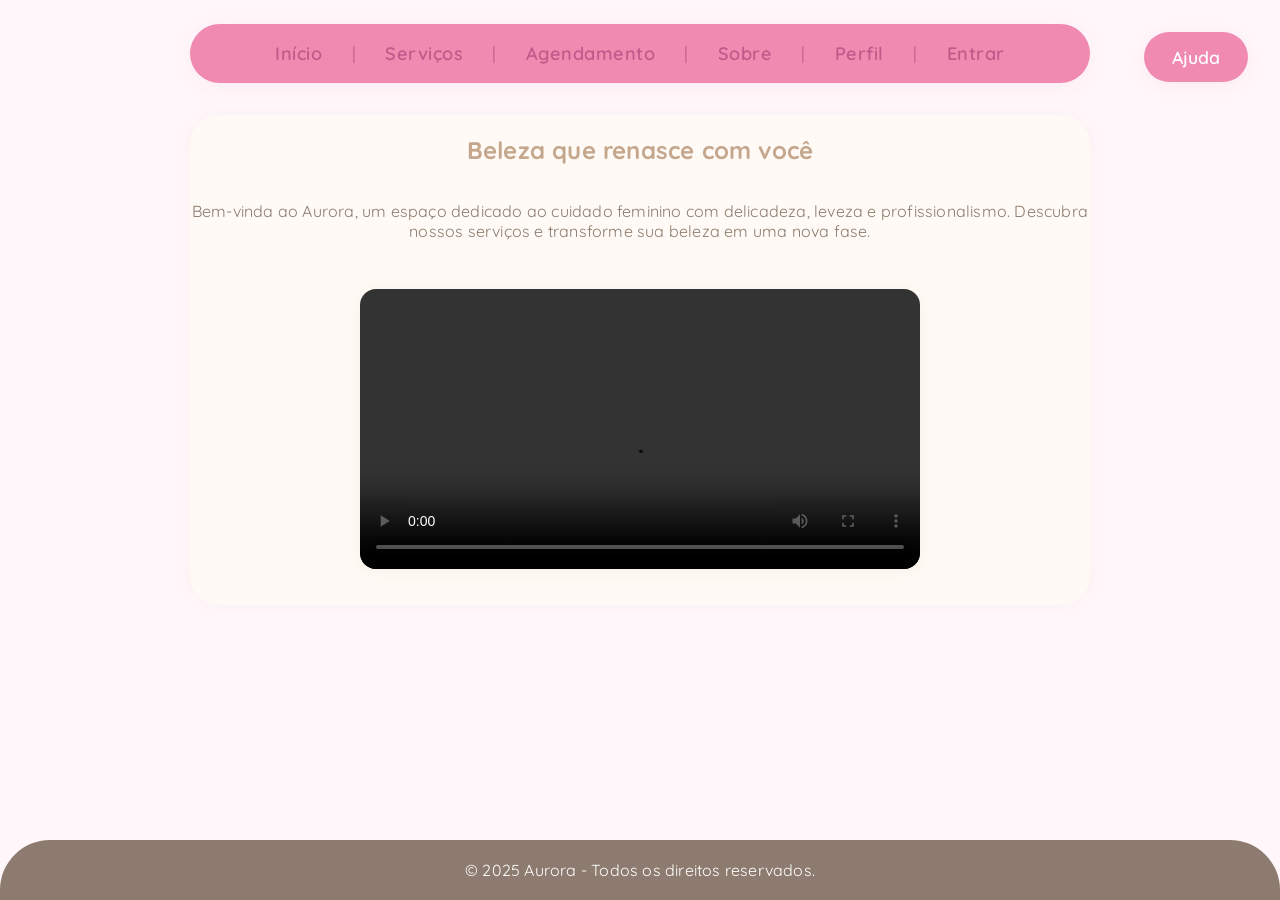
==== commit 649b2bc8: "implementação de um video." ====
--- a/index.html
+++ b/index.html
@@ -32,6 +32,12 @@
     <section class="hero main">
     <h2>Beleza que renasce com você</h2>
     <p>Bem-vinda ao Aurora, um espaço dedicado ao cuidado feminino com delicadeza, leveza e profissionalismo. Descubra nossos serviços e transforme sua beleza em uma nova fase.</p>
+    <div class="video-container" style="margin:32px auto; text-align:center;">
+      <video controls width="560" style="max-width:100%; border-radius:16px; box-shadow:0 2px 16px rgba(197,167,141,0.10);">
+        <source src="video/help.mp4" type="video/mp4">
+        Seu navegador não suporta vídeo.
+      </video>
+    </div>
   </section>
 
   <!-- Rodapé -->
@@ -46,14 +52,23 @@
       <h3 id="helpTitle">Ajuda</h3>
       <p id="helpDesc">Preencha o formulário abaixo e envie. Você pode compartilhar sua localização para facilitar nossa resposta.</p>
       <form id="helpForm" class="help-form" novalidate>
-        <label>Nome (opcional)</label>
-        <input id="helpName" type="text" class="form-input" placeholder="Seu nome (opcional)" />
-        <label>Descrição</label>
-        <textarea id="helpDescription" class="form-textarea" placeholder="Descreva seu problema ou dúvida" required></textarea>
+        <div class="form-row side-by-side">
+          <div class="input-group">
+            <label for="helpName">Nome (opcional)</label>
+            <input id="helpName" type="text" class="form-input small-input" placeholder="Seu nome (opcional)" />
+          </div>
+          <div class="input-group">
+            <label for="helpPhone">Telefone</label>
+            <input id="helpPhone" type="tel" class="form-input small-input" placeholder="(99) 99999-9999" />
+          </div>
+        </div>
+        <label for="helpDescription">Descrição</label>
+        <textarea id="helpDescription" class="form-textarea small-textarea" placeholder="Descreva seu problema ou dúvida" required></textarea>
         <div class="form-row">
           <input id="shareLocation" type="checkbox" />
           <label for="shareLocation">Compartilhar localização</label>
           <small id="locationStatus">Nenhuma localização</small>
+          <a id="locationLink" href="#" target="_blank" style="display:none; color:var(--primary); font-weight:600; margin-left:10px; text-decoration:underline;">Ver no mapa</a>
         </div>
         <input id="helpLat" type="hidden" />
         <input id="helpLng" type="hidden" />
